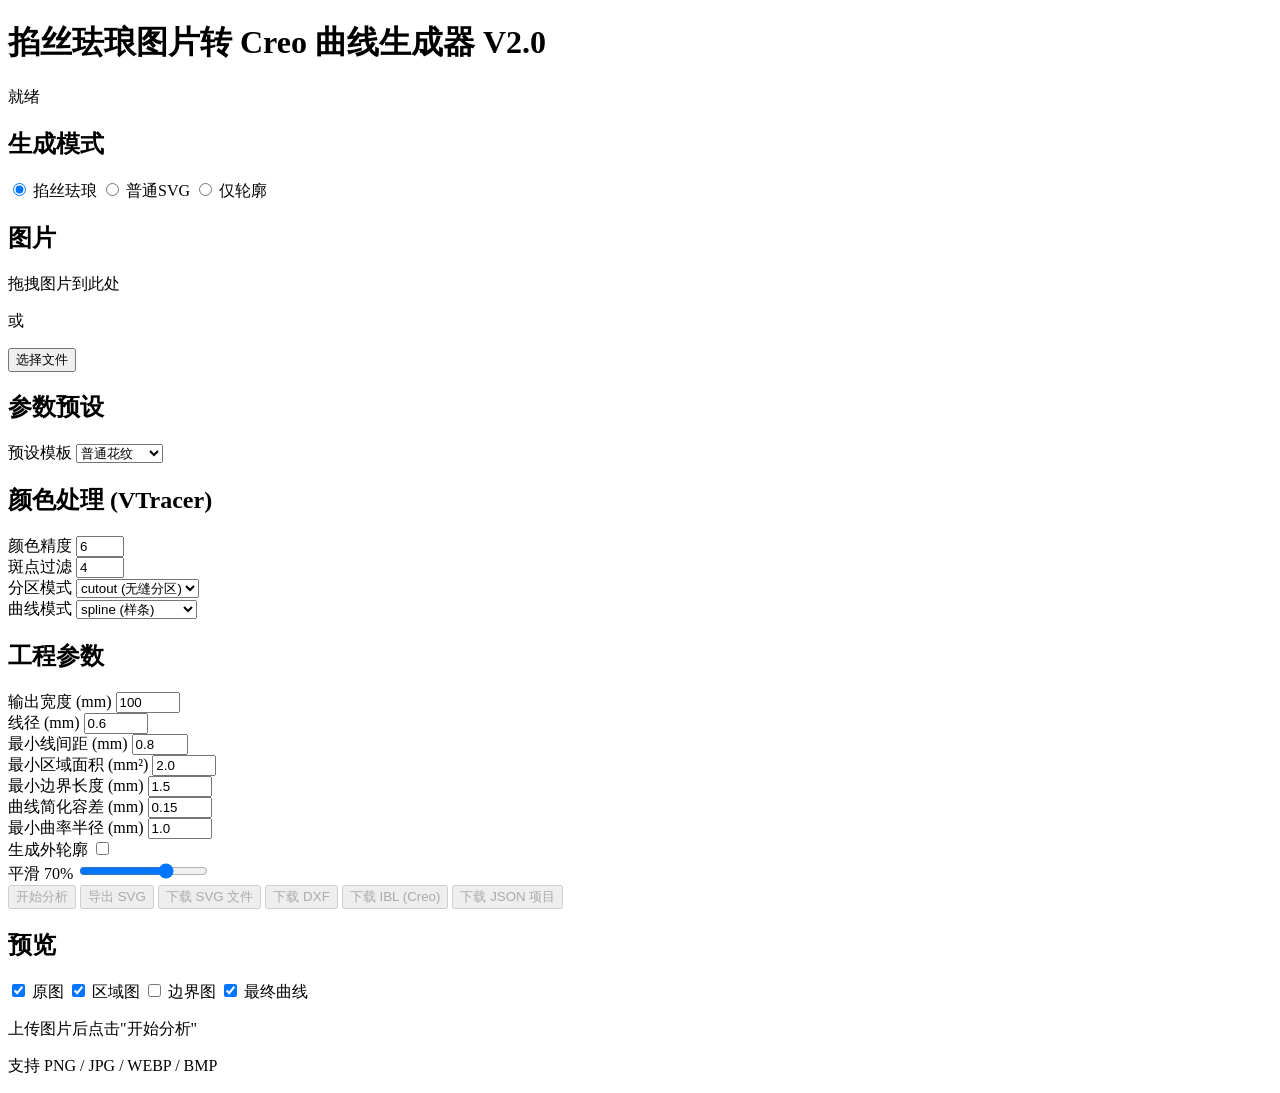
==== cloisonne-generator/frontend/index.html @ feed39c0 "Cloisonne2Creo V2.0: 图片转掐丝中心线生成器 (VTracer + SharedBoundary + Creo导出)" ====
<!DOCTYPE html>
<html lang="zh-CN">
<head>
<meta charset="UTF-8">
<meta name="viewport" content="width=device-width, initial-scale=1.0">
<title>掐丝珐琅图片转 Creo 曲线生成器 V2.0</title>
<link rel="stylesheet" href="/static/css/style.css">
</head>
<body>
<header class="app-header">
  <h1>掐丝珐琅图片转 Creo 曲线生成器 <span class="version">V2.0</span></h1>
  <div class="header-status">
    <span id="status-text">就绪</span>
    <span id="status-dot" class="status-dot ready"></span>
  </div>
</header>

<div class="app-body">
  <!-- 左侧参数区 -->
  <aside class="panel params-panel">
    <section class="param-group">
      <h2>生成模式</h2>
      <div class="mode-select">
        <label class="mode-option">
          <input type="radio" name="generate-mode" value="cloisonne" checked>
          <span>掐丝珐琅</span>
        </label>
        <label class="mode-option">
          <input type="radio" name="generate-mode" value="svg">
          <span>普通SVG</span>
        </label>
        <label class="mode-option">
          <input type="radio" name="generate-mode" value="outline">
          <span>仅轮廓</span>
        </label>
      </div>
    </section>

    <section class="param-group">
      <h2>图片</h2>
      <div id="drop-zone" class="drop-zone">
        <p>拖拽图片到此处</p>
        <p class="drop-hint">或</p>
        <button id="btn-select-file" class="btn btn-secondary">选择文件</button>
        <input type="file" id="file-input" accept="image/png,image/jpeg,image/webp,image/bmp" hidden>
      </div>
      <div id="file-info" class="file-info" style="display:none;">
        <span id="file-name"></span>
        <span id="file-dims"></span>
      </div>
    </section>

    <section class="param-group">
      <h2>参数预设</h2>
      <div class="param-row">
        <label for="preset-select">预设模板</label>
        <select id="preset-select">
          <option value="standard" selected>普通花纹</option>
          <option value="high-precision">高精度细节</option>
          <option value="fast-preview">快速预览</option>
        </select>
      </div>
    </section>

    <section class="param-group">
      <h2>颜色处理 (VTracer)</h2>
      <div class="param-row">
        <label for="color-precision">颜色精度</label>
        <input type="number" id="color-precision" value="6" min="1" max="12" step="1">
      </div>
      <div class="param-row">
        <label for="filter-speckle">斑点过滤</label>
        <input type="number" id="filter-speckle" value="4" min="0" max="20" step="1">
      </div>
      <div class="param-row">
        <label for="hierarchical">分区模式</label>
        <select id="hierarchical">
          <option value="cutout" selected>cutout (无缝分区)</option>
          <option value="stacked">stacked (叠加)</option>
        </select>
      </div>
      <div class="param-row">
        <label for="curve-mode">曲线模式</label>
        <select id="curve-mode">
          <option value="spline" selected>spline (样条)</option>
          <option value="polygon">polygon (多边形)</option>
        </select>
      </div>
    </section>

    <section class="param-group">
      <h2>工程参数</h2>
      <div class="param-row">
        <label for="output-width">输出宽度 (mm)</label>
        <input type="number" id="output-width" value="100" min="10" max="1000" step="1">
      </div>
      <div class="param-row">
        <label for="wire-diameter">线径 (mm)</label>
        <input type="number" id="wire-diameter" value="0.6" min="0.2" max="2.0" step="0.05">
      </div>
      <div class="param-row">
        <label for="min-spacing">最小线间距 (mm)</label>
        <input type="number" id="min-spacing" value="0.8" min="0.2" max="5.0" step="0.1">
      </div>
      <div class="param-row">
        <label for="min-region">最小区域面积 (mm²)</label>
        <input type="number" id="min-region" value="2.0" min="0.1" max="50" step="0.5">
      </div>
      <div class="param-row">
        <label for="min-boundary">最小边界长度 (mm)</label>
        <input type="number" id="min-boundary" value="1.5" min="0.5" max="20" step="0.5">
      </div>
      <div class="param-row">
        <label for="simplify-tol">曲线简化容差 (mm)</label>
        <input type="number" id="simplify-tol" value="0.15" min="0.05" max="1.0" step="0.05">
      </div>
      <div class="param-row">
        <label for="min-radius">最小曲率半径 (mm)</label>
        <input type="number" id="min-radius" value="1.0" min="0.1" max="10" step="0.1">
      </div>
      <div class="param-row check-row">
        <label for="gen-outline">生成外轮廓</label>
        <input type="checkbox" id="gen-outline">
      </div>
      <div class="param-row">
        <label for="smoothness">平滑 <span id="smoothness-val">70%</span></label>
        <input type="range" id="smoothness" min="0" max="100" value="70" class="slider">
      </div>
    </section>

    <section class="param-group actions">
      <button id="btn-analyze" class="btn btn-primary" disabled>开始分析</button>
      <button id="btn-export-svg" class="btn btn-success" disabled>导出 SVG</button>
      <button id="btn-download-svg" class="btn btn-outline" disabled>下载 SVG 文件</button>
      <button id="btn-download-dxf" class="btn btn-outline" disabled>下载 DXF</button>
      <button id="btn-download-ibl" class="btn btn-outline" disabled>下载 IBL (Creo)</button>
      <button id="btn-download-json" class="btn btn-outline" disabled>下载 JSON 项目</button>
    </section>

    <section class="param-group" id="result-summary" style="display:none;">
      <h2>曲线检查面板</h2>
      <div class="result-grid">
        <div class="result-item"><span class="label">区域数</span><span id="res-regions" class="value">-</span></div>
        <div class="result-item"><span class="label">边界数</span><span id="res-boundaries" class="value">-</span></div>
        <div class="result-item"><span class="label">连续曲线组</span><span id="res-merged" class="value">-</span></div>
        <div class="result-item"><span class="label">短边界</span><span id="res-short" class="value">-</span></div>
        <div class="result-item"><span class="label">断线</span><span id="res-broken" class="value">-</span></div>
        <div class="result-item"><span class="label">自交</span><span id="res-intersect" class="value">-</span></div>
        <div class="result-item"><span class="label">线距冲突</span><span id="res-spacing" class="value">-</span></div>
        <div class="result-item"><span class="label">小半径</span><span id="res-smallradius" class="value">-</span></div>
      </div>
      <div class="val-status" id="res-validation">验证状态: -</div>
    </section>

    <section class="param-group" id="color-interact" style="display:none;">
      <h2>颜色交互 (点击高亮)</h2>
      <div id="color-list" class="color-list"></div>
      <div id="color-neighbors" class="color-neighbors"></div>
    </section>
  </aside>

  <!-- 右侧预览区 -->
  <main class="panel preview-panel">
    <div class="preview-toolbar">
      <h2>预览</h2>
      <div class="layer-toggles">
        <label><input type="checkbox" id="layer-original" checked> 原图</label>
        <label><input type="checkbox" id="layer-regions" checked> 区域图</label>
        <label><input type="checkbox" id="layer-boundaries"> 边界图</label>
        <label><input type="checkbox" id="layer-svg" checked> 最终曲线</label>
      </div>
    </div>
    <div class="preview-container" id="preview-container">
      <div class="preview-placeholder" id="preview-placeholder">
        <p>上传图片后点击"开始分析"</p>
        <p class="placeholder-hint">支持 PNG / JPG / WEBP / BMP</p>
      </div>
      <div class="preview-stack" id="preview-stack" style="display:none;">
        <img id="img-original" class="preview-layer" alt="原图">
        <img id="img-regions" class="preview-layer" alt="区域图" style="display:none;">
        <img id="img-boundaries" class="preview-layer" alt="边界图" style="display:none;">
        <div id="svg-container" class="preview-layer svg-layer"></div>
      </div>
    </div>
    <div class="preview-info" id="preview-info"></div>
  </main>
</div>

<script src="/static/js/app.js"></script>
</body>
</html>
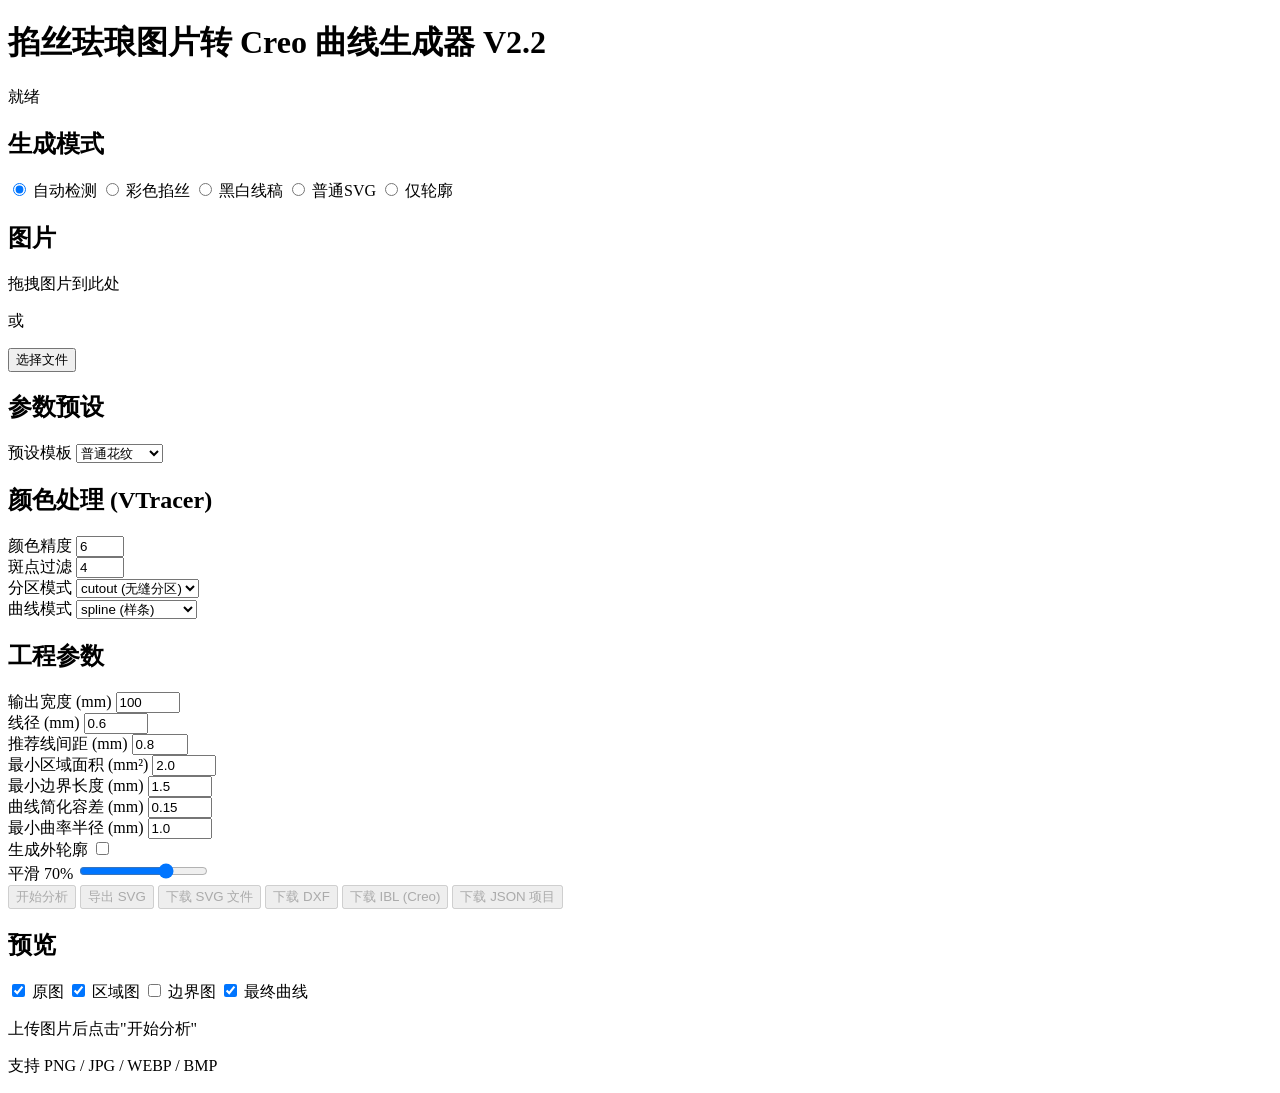
==== commit 688db79a: "V2.2 Line Art Engineering: Skan Graph Engine + 验证语义重构 + UI接入 P0 后端: - 新增 graph_skan.py: SkanSkeleton" ====
--- a/cloisonne-generator/frontend/index.html
+++ b/cloisonne-generator/frontend/index.html
@@ -3,12 +3,12 @@
 <head>
 <meta charset="UTF-8">
 <meta name="viewport" content="width=device-width, initial-scale=1.0">
-<title>掐丝珐琅图片转 Creo 曲线生成器 V2.0</title>
+<title>掐丝珐琅图片转 Creo 曲线生成器 V2.2</title>
 <link rel="stylesheet" href="/static/css/style.css">
 </head>
 <body>
 <header class="app-header">
-  <h1>掐丝珐琅图片转 Creo 曲线生成器 <span class="version">V2.0</span></h1>
+  <h1>掐丝珐琅图片转 Creo 曲线生成器 <span class="version">V2.2</span></h1>
   <div class="header-status">
     <span id="status-text">就绪</span>
     <span id="status-dot" class="status-dot ready"></span>
@@ -22,8 +22,16 @@
       <h2>生成模式</h2>
       <div class="mode-select">
         <label class="mode-option">
-          <input type="radio" name="generate-mode" value="cloisonne" checked>
-          <span>掐丝珐琅</span>
+          <input type="radio" name="generate-mode" value="auto" checked>
+          <span>自动检测</span>
+        </label>
+        <label class="mode-option">
+          <input type="radio" name="generate-mode" value="cloisonne">
+          <span>彩色掐丝</span>
+        </label>
+        <label class="mode-option">
+          <input type="radio" name="generate-mode" value="lineart">
+          <span>黑白线稿</span>
         </label>
         <label class="mode-option">
           <input type="radio" name="generate-mode" value="svg">
@@ -34,6 +42,7 @@
           <span>仅轮廓</span>
         </label>
       </div>
+      <div id="auto-detect-result" class="auto-detect-result" style="display:none; margin-top:8px; font-size:13px; color:#666;"></div>
     </section>
 
     <section class="param-group">
@@ -62,7 +71,7 @@
       </div>
     </section>
 
-    <section class="param-group">
+    <section class="param-group" id="color-params">
       <h2>颜色处理 (VTracer)</h2>
       <div class="param-row">
         <label for="color-precision">颜色精度</label>
@@ -88,6 +97,44 @@
       </div>
     </section>
 
+    <section class="param-group" id="lineart-params" style="display:none;">
+      <h2>线稿参数 (V2.2)</h2>
+      <div class="param-row">
+        <label for="la-binary-threshold">二值阈值</label>
+        <select id="la-binary-threshold">
+          <option value="auto" selected>自动 (Otsu)</option>
+          <option value="128">128</option>
+          <option value="100">100</option>
+          <option value="80">80</option>
+        </select>
+      </div>
+      <div class="param-row">
+        <label for="la-denoise">去噪核 (px)</label>
+        <input type="number" id="la-denoise" value="3" min="0" max="9" step="2">
+      </div>
+      <div class="param-row">
+        <label for="la-spur">毛刺阈值 (mm)</label>
+        <input type="number" id="la-spur" value="0.8" min="0.2" max="3.0" step="0.1">
+      </div>
+      <div class="param-row check-row">
+        <label for="la-keep-fine">保留细小线段</label>
+        <input type="checkbox" id="la-keep-fine">
+      </div>
+      <div class="param-row">
+        <label for="la-skeleton">中心线算法</label>
+        <select id="la-skeleton">
+          <option value="skeletonize" selected>Skeletonize</option>
+        </select>
+      </div>
+      <div class="param-row">
+        <label for="la-graph-engine">Graph 引擎</label>
+        <select id="la-graph-engine">
+          <option value="skan" selected>Skan (推荐)</option>
+          <option value="legacy">Legacy</option>
+        </select>
+      </div>
+    </section>
+
     <section class="param-group">
       <h2>工程参数</h2>
       <div class="param-row">
@@ -99,7 +146,7 @@
         <input type="number" id="wire-diameter" value="0.6" min="0.2" max="2.0" step="0.05">
       </div>
       <div class="param-row">
-        <label for="min-spacing">最小线间距 (mm)</label>
+        <label for="min-spacing">推荐线间距 (mm)</label>
         <input type="number" id="min-spacing" value="0.8" min="0.2" max="5.0" step="0.1">
       </div>
       <div class="param-row">
@@ -139,7 +186,7 @@
 
     <section class="param-group" id="result-summary" style="display:none;">
       <h2>曲线检查面板</h2>
-      <div class="result-grid">
+      <div class="result-grid" id="color-result-grid">
         <div class="result-item"><span class="label">区域数</span><span id="res-regions" class="value">-</span></div>
         <div class="result-item"><span class="label">边界数</span><span id="res-boundaries" class="value">-</span></div>
         <div class="result-item"><span class="label">连续曲线组</span><span id="res-merged" class="value">-</span></div>
@@ -149,6 +196,18 @@
         <div class="result-item"><span class="label">线距冲突</span><span id="res-spacing" class="value">-</span></div>
         <div class="result-item"><span class="label">小半径</span><span id="res-smallradius" class="value">-</span></div>
       </div>
+      <div class="result-grid" id="lineart-result-grid" style="display:none;">
+        <div class="result-item"><span class="label">Stroke数</span><span id="res-la-strokes" class="value">-</span></div>
+        <div class="result-item"><span class="label">Branch</span><span id="res-la-branches" class="value">-</span></div>
+        <div class="result-item"><span class="label">Junction</span><span id="res-la-junctions" class="value">-</span></div>
+        <div class="result-item"><span class="label">Endpoint</span><span id="res-la-endpoints" class="value">-</span></div>
+        <div class="result-item"><span class="label">最终Curve</span><span id="res-la-curves" class="value">-</span></div>
+        <div class="result-item"><span class="label">合并组</span><span id="res-la-merged" class="value">-</span></div>
+        <div class="result-item"><span class="label">实体碰撞</span><span id="res-la-hard" class="value">-</span></div>
+        <div class="result-item"><span class="label">过密警告</span><span id="res-la-dense" class="value">-</span></div>
+        <div class="result-item"><span class="label">自交</span><span id="res-la-intersect" class="value">-</span></div>
+        <div class="result-item"><span class="label">小半径</span><span id="res-la-smallradius" class="value">-</span></div>
+      </div>
       <div class="val-status" id="res-validation">验证状态: -</div>
     </section>
 
@@ -165,8 +224,11 @@
       <h2>预览</h2>
       <div class="layer-toggles">
         <label><input type="checkbox" id="layer-original" checked> 原图</label>
-        <label><input type="checkbox" id="layer-regions" checked> 区域图</label>
-        <label><input type="checkbox" id="layer-boundaries"> 边界图</label>
+        <label class="layer-color"><input type="checkbox" id="layer-regions" checked> 区域图</label>
+        <label class="layer-color"><input type="checkbox" id="layer-boundaries"> 边界图</label>
+        <label class="layer-lineart" style="display:none;"><input type="checkbox" id="layer-binary"> 二值Mask</label>
+        <label class="layer-lineart" style="display:none;"><input type="checkbox" id="layer-skeleton"> Skeleton</label>
+        <label class="layer-lineart" style="display:none;"><input type="checkbox" id="layer-pruned"> 修剪后</label>
         <label><input type="checkbox" id="layer-svg" checked> 最终曲线</label>
       </div>
     </div>
@@ -179,6 +241,9 @@
         <img id="img-original" class="preview-layer" alt="原图">
         <img id="img-regions" class="preview-layer" alt="区域图" style="display:none;">
         <img id="img-boundaries" class="preview-layer" alt="边界图" style="display:none;">
+        <img id="img-binary" class="preview-layer" alt="二值Mask" style="display:none;">
+        <img id="img-skeleton" class="preview-layer" alt="Skeleton" style="display:none;">
+        <img id="img-pruned" class="preview-layer" alt="修剪后" style="display:none;">
         <div id="svg-container" class="preview-layer svg-layer"></div>
       </div>
     </div>
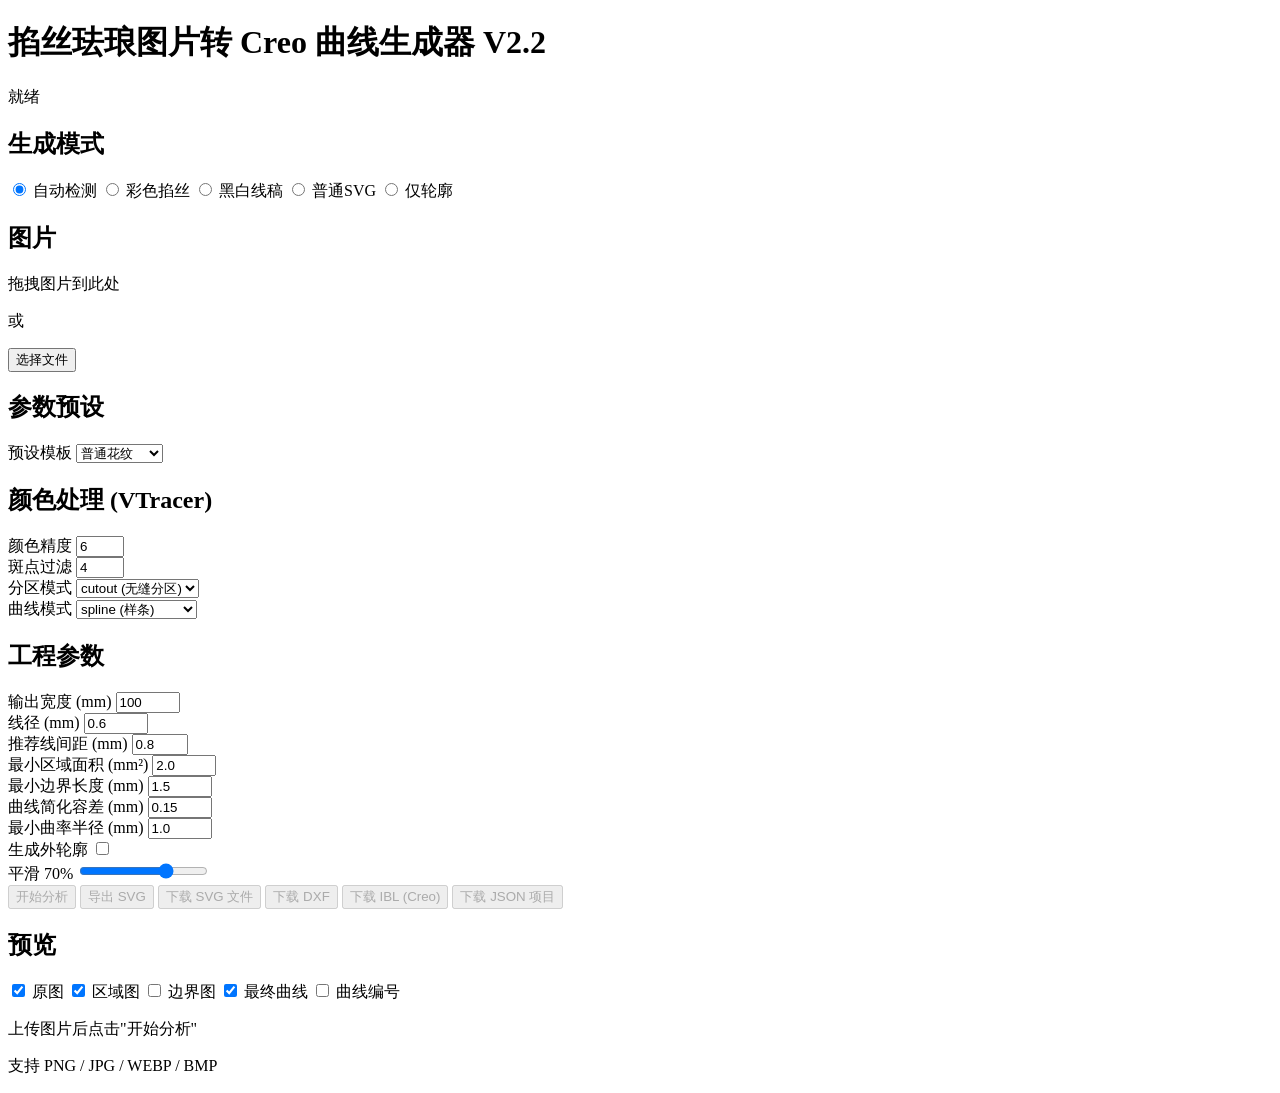
==== commit 5bb30f6c: "V2.2.2: SVG预览 + DXF/IBL导出统一修复 (按规格书8 ChatGPT指令) P0: 1. SVG预览修复: loadSvg删除svg absolute, 改position:rel" ====
--- a/cloisonne-generator/frontend/index.html
+++ b/cloisonne-generator/frontend/index.html
@@ -4,7 +4,7 @@
 <meta charset="UTF-8">
 <meta name="viewport" content="width=device-width, initial-scale=1.0">
 <title>掐丝珐琅图片转 Creo 曲线生成器 V2.2</title>
-<link rel="stylesheet" href="/static/css/style.css">
+<link rel="stylesheet" href="/static/css/style.css?v=20260903-01">
 </head>
 <body>
 <header class="app-header">
@@ -230,6 +230,7 @@
         <label class="layer-lineart" style="display:none;"><input type="checkbox" id="layer-skeleton"> Skeleton</label>
         <label class="layer-lineart" style="display:none;"><input type="checkbox" id="layer-pruned"> 修剪后</label>
         <label><input type="checkbox" id="layer-svg" checked> 最终曲线</label>
+        <label><input type="checkbox" id="layer-labels"> 曲线编号</label>
       </div>
     </div>
     <div class="preview-container" id="preview-container">
@@ -238,19 +239,19 @@
         <p class="placeholder-hint">支持 PNG / JPG / WEBP / BMP</p>
       </div>
       <div class="preview-stack" id="preview-stack" style="display:none;">
-        <img id="img-original" class="preview-layer" alt="原图">
-        <img id="img-regions" class="preview-layer" alt="区域图" style="display:none;">
-        <img id="img-boundaries" class="preview-layer" alt="边界图" style="display:none;">
-        <img id="img-binary" class="preview-layer" alt="二值Mask" style="display:none;">
-        <img id="img-skeleton" class="preview-layer" alt="Skeleton" style="display:none;">
-        <img id="img-pruned" class="preview-layer" alt="修剪后" style="display:none;">
-        <div id="svg-container" class="preview-layer svg-layer"></div>
+        <img id="img-original" class="preview-layer" data-preview-layer="common" alt="原图">
+        <img id="img-regions" class="preview-layer" data-preview-layer="color" alt="区域图" style="display:none;">
+        <img id="img-boundaries" class="preview-layer" data-preview-layer="color" alt="边界图" style="display:none;">
+        <img id="img-binary" class="preview-layer" data-preview-layer="lineart" alt="二值Mask" style="display:none;">
+        <img id="img-skeleton" class="preview-layer" data-preview-layer="lineart" alt="Skeleton" style="display:none;">
+        <img id="img-pruned" class="preview-layer" data-preview-layer="lineart" alt="修剪后" style="display:none;">
+        <div id="svg-container" class="preview-layer svg-layer" data-preview-layer="svg"></div>
       </div>
     </div>
     <div class="preview-info" id="preview-info"></div>
   </main>
 </div>
 
-<script src="/static/js/app.js"></script>
+<script src="/static/js/app.js?v=20260904-01"></script>
 </body>
 </html>
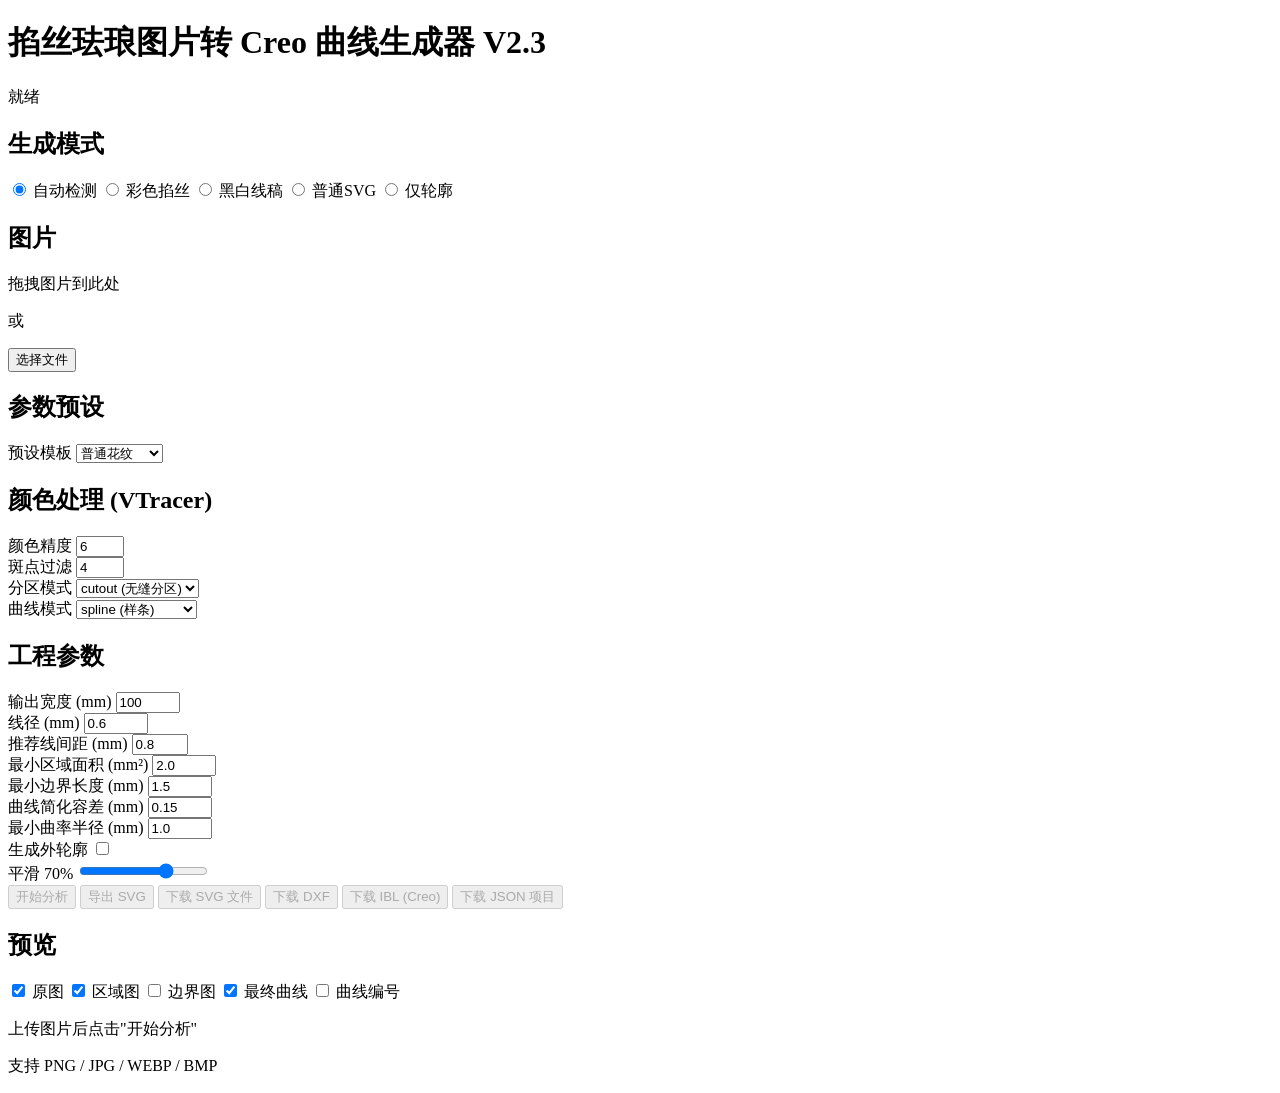
==== commit 97b5cecc: "feat: V2.3 open-source integration and frontend state stabilization" ====
--- a/cloisonne-generator/frontend/index.html
+++ b/cloisonne-generator/frontend/index.html
@@ -3,12 +3,12 @@
 <head>
 <meta charset="UTF-8">
 <meta name="viewport" content="width=device-width, initial-scale=1.0">
-<title>掐丝珐琅图片转 Creo 曲线生成器 V2.2</title>
+<title>掐丝珐琅图片转 Creo 曲线生成器 V2.3</title>
 <link rel="stylesheet" href="/static/css/style.css?v=20260903-01">
 </head>
 <body>
 <header class="app-header">
-  <h1>掐丝珐琅图片转 Creo 曲线生成器 <span class="version">V2.2</span></h1>
+  <h1>掐丝珐琅图片转 Creo 曲线生成器 <span class="version">V2.3</span></h1>
   <div class="header-status">
     <span id="status-text">就绪</span>
     <span id="status-dot" class="status-dot ready"></span>
@@ -98,7 +98,7 @@
     </section>
 
     <section class="param-group" id="lineart-params" style="display:none;">
-      <h2>线稿参数 (V2.2)</h2>
+      <h2>线稿参数 (V2.3)</h2>
       <div class="param-row">
         <label for="la-binary-threshold">二值阈值</label>
         <select id="la-binary-threshold">
@@ -252,6 +252,7 @@
   </main>
 </div>
 
-<script src="/static/js/app.js?v=20260904-01"></script>
+<script src="/static/js/app.js?v=20260904-02"></script>
 </body>
 </html>
+
